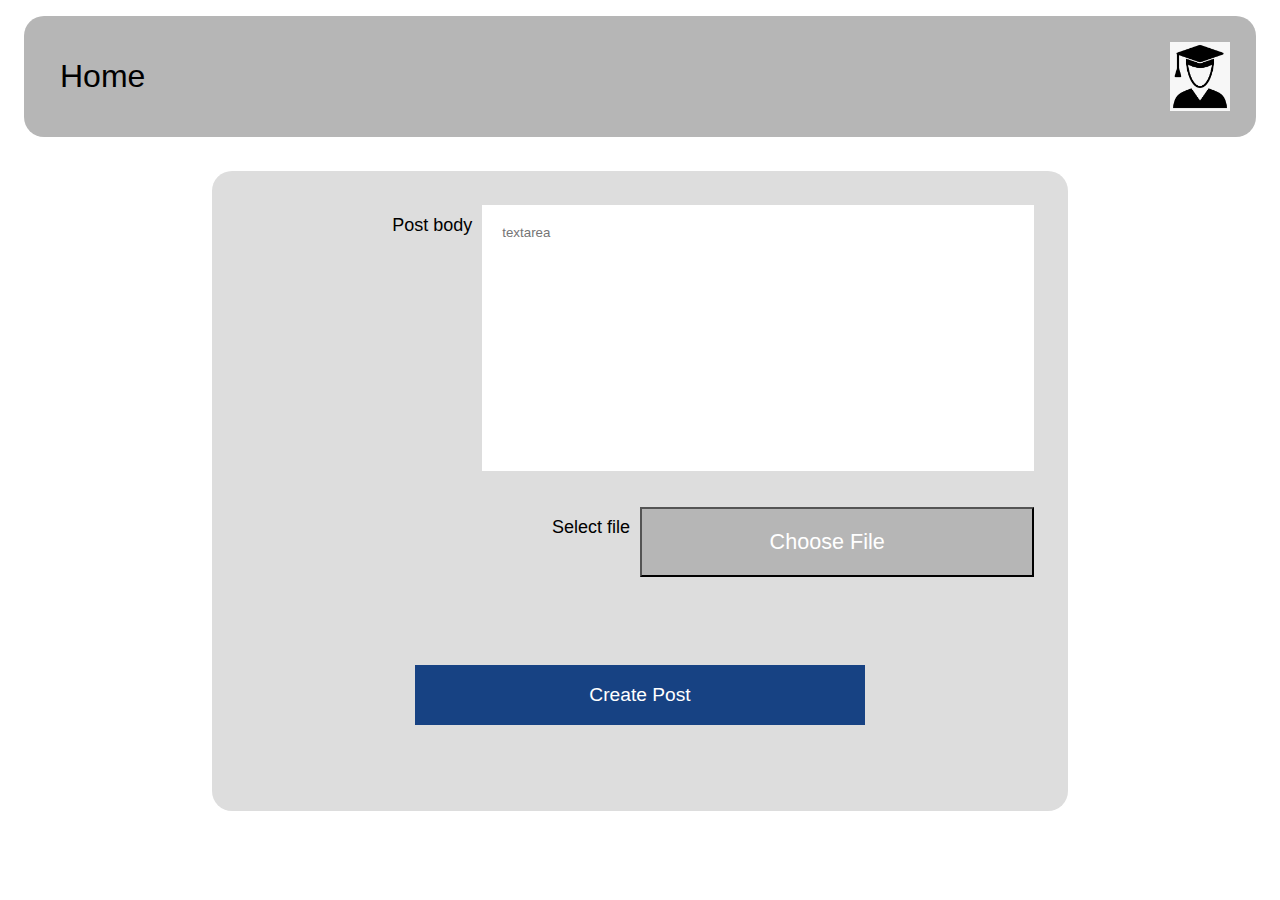
==== addPost.html @ b643f25d "Add files via upload" ====
<html lang="en">

<head>
    <meta charset="UTF-8">
    <title>addPost</title>
    <link rel="stylesheet" href="style.css">
</head>

<body>
    <header class="header">
        <ul class="nav">
            <li><a href="index.html">Home</a></li>
        </ul>
        <a class="logo" href="login.html"><img src="images/me.png" width="60" alt="icon"></a>
    </header>
    <table class="table">
        <tr>
            <td width="15%"></td>
            <td class="cpost">
                <div class="postbody">
                    <p>Post body</p>
                    <textarea placeholder="textarea"></textarea>
                </div>
                <div class="postbody">
                    <p>Select file</p>
                    <button class="button1">Choose File</button>
                </div>
                <div class="bmid">
                    <a href="index.html" class="button2">Create Post</a>
                </div>
            </td>
            <td width="15%"></td>
        </tr>
    </table>
</body>

</html>
---- style.css ----
* {
    font-family: sans-serif;
}

ul {
    margin: 0;
    padding: 0;
    list-style: none;
}

a {
    color: black;
    text-decoration: none;
}

a:hover {
    color: red;
}

.header {
    margin: 1em;
    padding: 1em;
    background-color: rgb(182, 182, 182);
    border-radius: 20px;
    display: flex;
    justify-content: space-between;
    align-items: center;
}

.nav {
    padding: 20px;
    font-size: xx-large;
    display: flex;
}

.logo {
    margin: 5px;
    padding: 5px;
}

header+table {
    padding: 1em;
    width: 100%;
}

.box {
    background-color: rgb(182, 182, 182);
    border-radius: 20px;
    width: 15%;
}

.mid {
    width: 70%;
    display: contents;
}

footer {
    background-color: rgb(182, 182, 182);
    border-radius: 20px;
    font-size: xx-large;
    margin: 0.5em;
    padding: 1em;
    text-align: center;
}

.post {
    background-color: rgb(221, 221, 221);
    border-radius: 20px;
    text-align: left;
    padding: 1em;
}

.date {
    display: flex;
    justify-content: space-between;
    align-items: center;
}

.cpost {
    background-color: rgb(221, 221, 221);
    border-radius: 20px;
    padding: 1em;
}

.postbody {
    display: flex;
    padding: 1em;
    justify-content: flex-end;
    font-size: large;
}

textarea {
    width: 70%;
    height: 20em;
    resize: none;
    border: none;
    padding: 20px;
}

button {
    width: 50%;
    padding: 20px 20px 20px 0px;
    color: white;
    font-size: larger;
    cursor: pointer;
    text-align: center;
}

.button1 {
    background-color: rgb(182, 182, 182);
}

.button2 {
    color: white;
    background-color: rgb(23, 66, 131);
    border: 1em;
    border-color: black;
    padding: 1em;
    width: 50%;
    text-align: center;
    font-size: larger;
}

.button2:hover {
    color: white;
}

.bmid {
    display: flex;
    justify-content: center;
    align-items: center;
    height: 200px;
    width: 100%;
}

#text {
    text-align: center;
}

#text a {
    color: rgb(0, 162, 255);
    font-size: large;
}

#text>p {
    font-size: large;
}

form {
    display: flex;
    flex-direction: column;
    justify-content: center;
    align-items: center;
}

form>input {
    padding: 1em;
    font-size: large;
    border: none;
    margin: 10px;
}

input[type="submit"] {
    color: white;
    background-color: rgb(23, 66, 131);
    cursor: pointer;
}

div~p {
    font-size: large;
}

.postbody>p {
    margin: 10px;
}
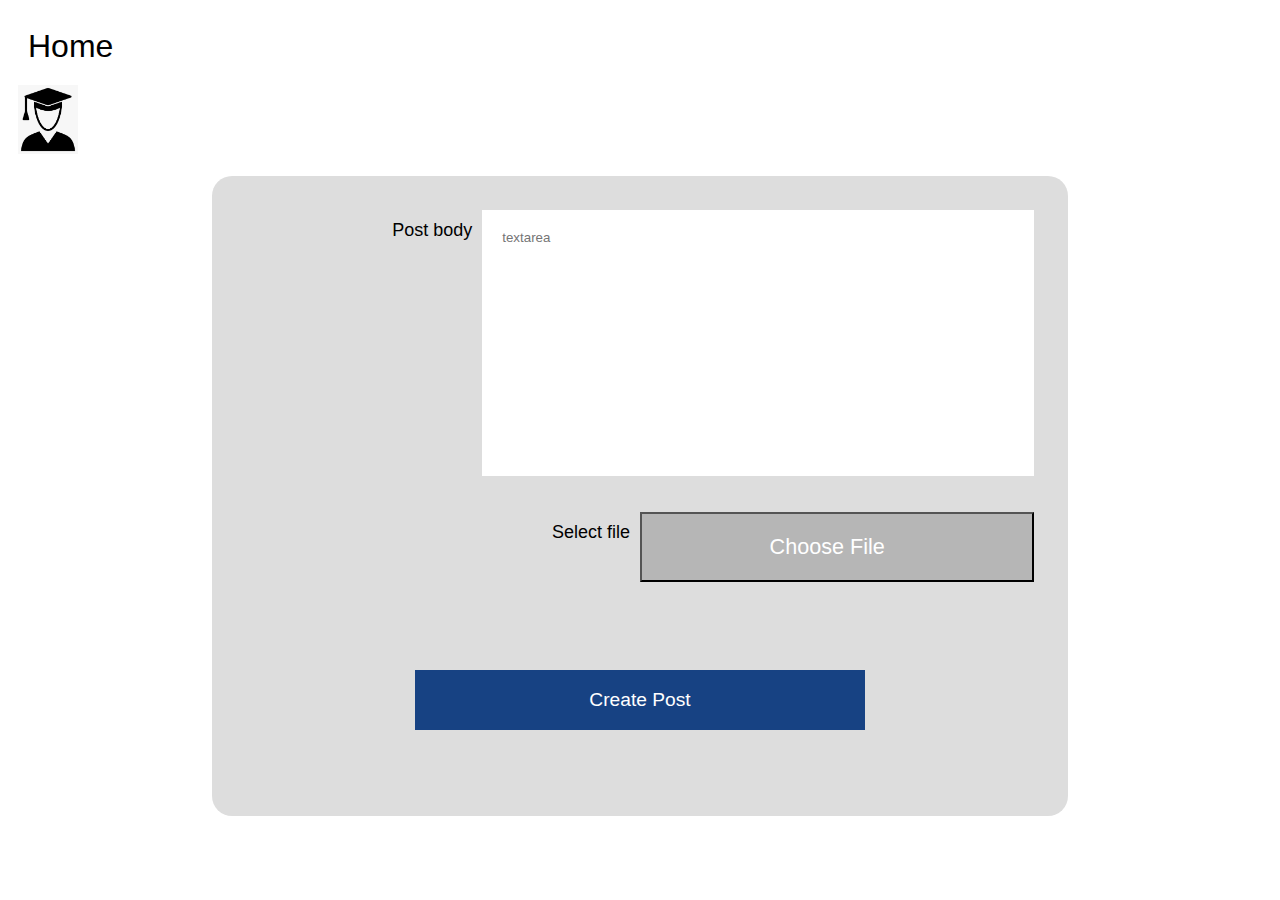
==== commit a51e63b7: "Update addPost.html" ====
--- a/addPost.html
+++ b/addPost.html
@@ -7,7 +7,7 @@
 </head>
 
 <body>
-    <header class="header">
+    <header>
         <ul class="nav">
             <li><a href="index.html">Home</a></li>
         </ul>
@@ -34,4 +34,4 @@
     </table>
 </body>
 
-</html>+</html>
